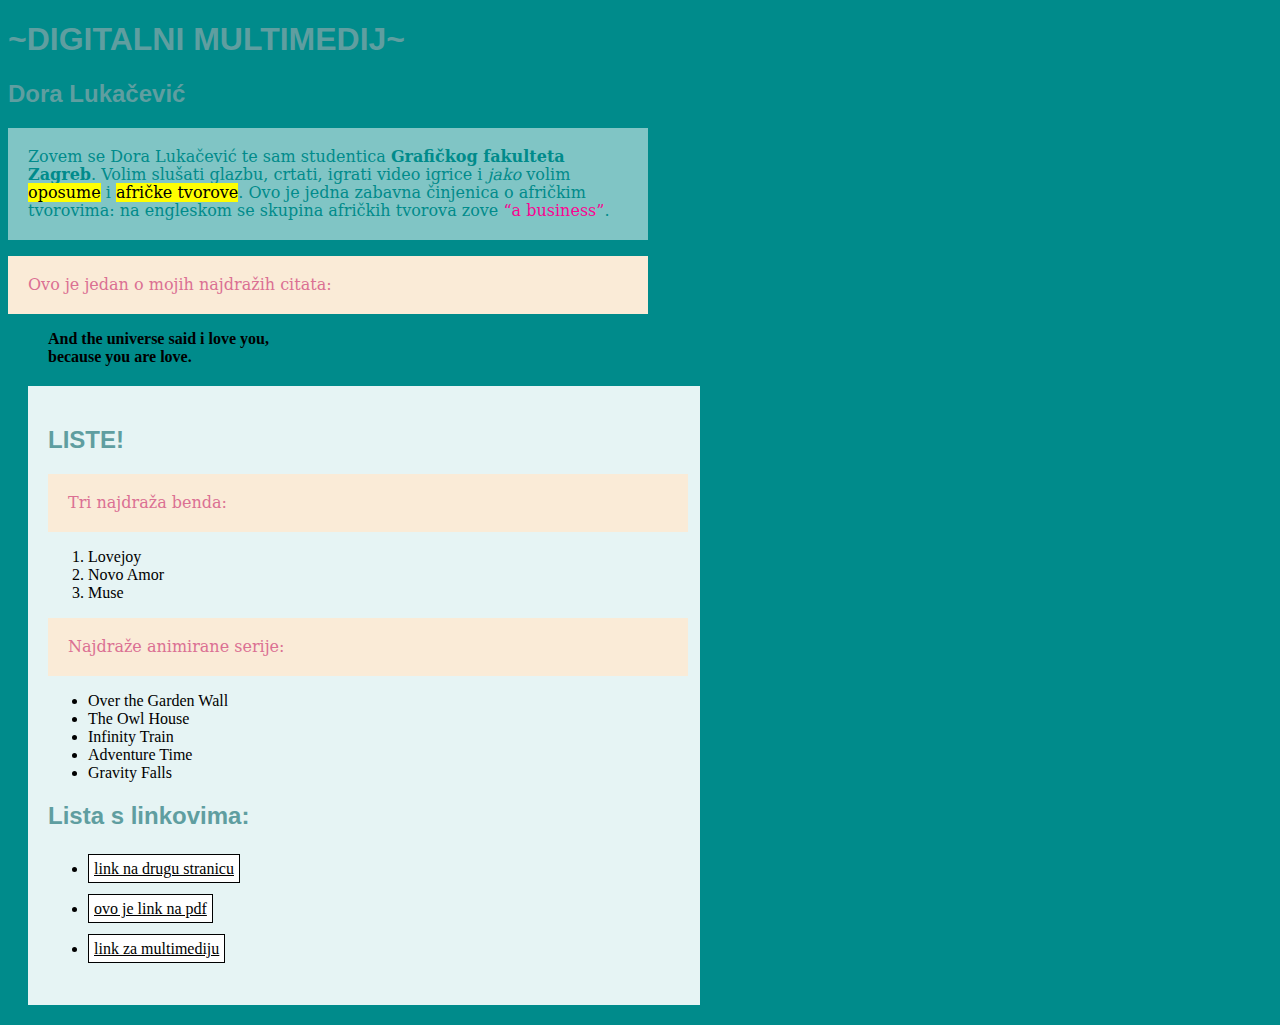
==== index.html @ de948432 "Add files via upload" ====
<!doctype html>
<html>
<head>
<meta charset="utf-8">
<title>moj html dokument</title>
	<link rel="stylesheet" href="stil.css"/>
</head>
<body class="pozadina">
	<h1>~DIGITALNI MULTIMEDIJ~</h1>
	<h2>Dora Lukačević</h2>
	<p class="paragraf_2">Zovem se Dora Lukačević te sam studentica <b>Grafičkog fakulteta Zagreb</b>. Volim slušati glazbu, crtati, igrati video igrice i <i>jako</i> volim <mark>oposume</mark> i <mark>afričke tvorove</mark>.
	Ovo je jedna zabavna činjenica o afričkim tvorovima: na engleskom se skupina afričkih tvorova zove <span><q>a business</q></span>.
	</p>
	<p>Ovo je jedan o mojih najdražih citata:</p>
	<blockquote>
	     <b>And the universe said i love you, <br/> 
         because you are love.</b> <br/>
	</blockquote>
	
	<div class="novi_blok">
	<h2>LISTE!</h2>
	<p>Tri najdraža benda:</p>
	<ol>
		<li>Lovejoy</li>
		<li>Novo Amor</li>
		<li>Muse</li>
	</ol>
	<p>Najdraže animirane serije:</p>
	<ul>
		<li>Over the Garden Wall</li>
		<li>The Owl House</li>
		<li>Infinity Train</li>
		<li>Adventure Time</li>
		<li>Gravity Falls</li>
	</ul>
	<h2>Lista s linkovima:</h2>
	<nav>
		<ul>
			<li><a href="https://www.fda.gov/animal-veterinary/animal-health-literacy/fun-ferret-facts">link na drugu stranicu</a><br/></li>
			<li><a href="dokumenti_za_web/oposumi.pdf">ovo je link na pdf</a></li>
			<li><a href="vjezba1.html">link za multimediju</a><br/></li>
		</ul>
	</nav>
	</div>
	
	
	
</body>
</html>
---- stil.css ----
@charset "utf-8";
/* CSS Document */
p {
	color: palevioletred;
	font-family: Constantia, "Lucida Bright", "DejaVu Serif", Georgia, "serif";
	font-size: 16px;
	line-height: 18px;
	width: 600px;
	background-color: antiquewhite;
	padding: 20px;
}
.paragraf_2 {color:darkcyan; background-color: rgba(255, 255, 255, 0.5)}
.novi_blok{
	background-color: rgba(255, 255, 255, 0.9);
	padding: 20px;
	margin:20px;
	width: 50%;
}
h1, h2 {
	font-family: Gotham, "Helvetica Neue", Helvetica, Arial, "sans-serif";
	color:cadetblue;
}

span {color: rgba(248,6,146,1.00);}
.pozadina{
	background-image: url("slike_i_video_za_web/pozadina.jpg");
	background-color: darkcyan;
}

a:link {
	color:black;
	background-color: white;
	padding: 5px;
	line-height: 40px;
	border: 1px solid #000000;
}
a:hover{
	background-color: darkgray;
}
img{
	height: 200px;
}
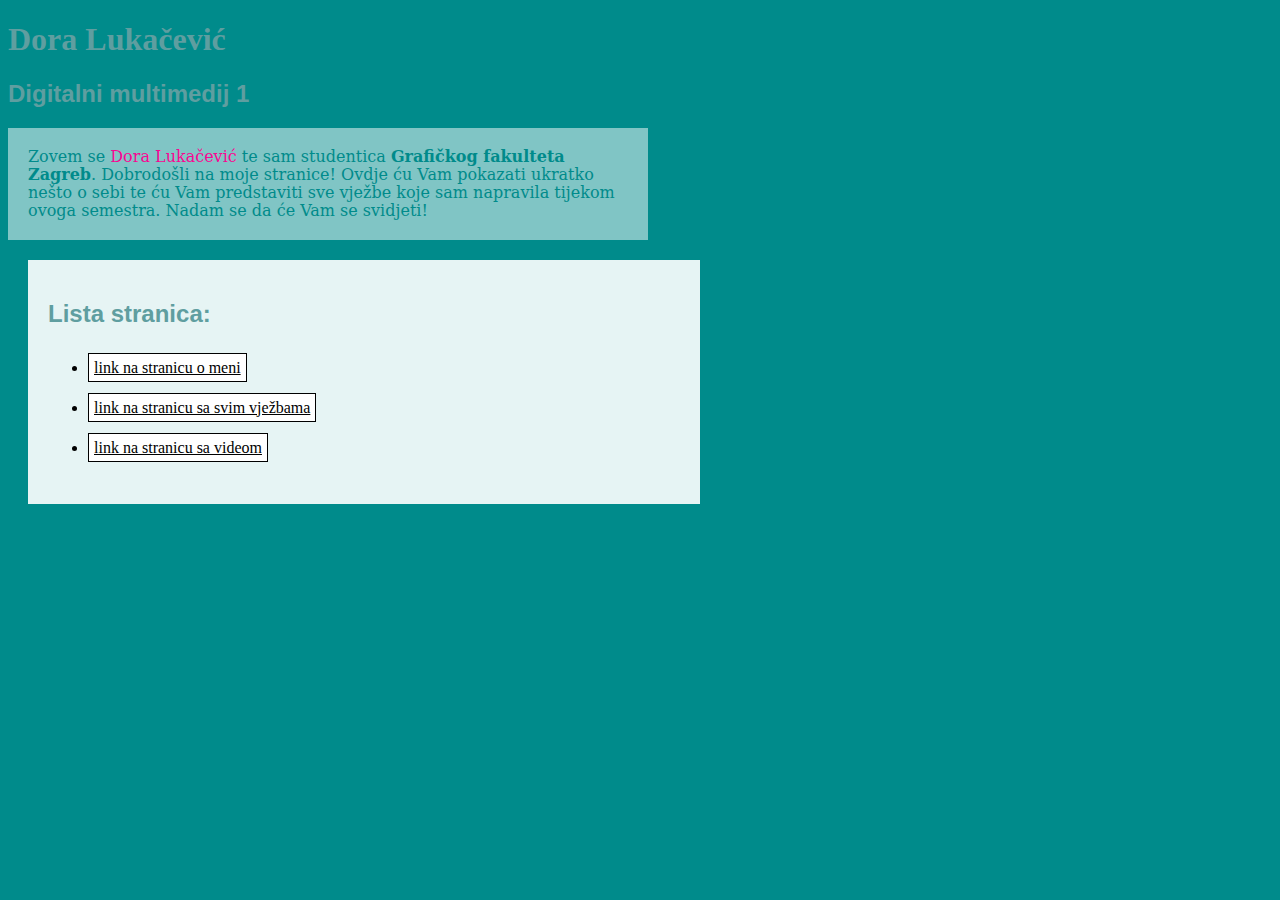
==== commit 15cd302e: "Add files via upload" ====
--- a/index.html
+++ b/index.html
@@ -5,45 +5,22 @@
 <title>moj html dokument</title>
 	<link rel="stylesheet" href="stil.css"/>
 </head>
+
 <body class="pozadina">
-	<h1>~DIGITALNI MULTIMEDIJ~</h1>
-	<h2>Dora Lukačević</h2>
-	<p class="paragraf_2">Zovem se Dora Lukačević te sam studentica <b>Grafičkog fakulteta Zagreb</b>. Volim slušati glazbu, crtati, igrati video igrice i <i>jako</i> volim <mark>oposume</mark> i <mark>afričke tvorove</mark>.
-	Ovo je jedna zabavna činjenica o afričkim tvorovima: na engleskom se skupina afričkih tvorova zove <span><q>a business</q></span>.
+	<h1>Dora Lukačević</h1>
+	<h2>Digitalni multimedij 1</h2>
+	<p class="paragraf_2">Zovem se <span>Dora Lukačević</span> te sam studentica <b>Grafičkog fakulteta Zagreb</b>. Dobrodošli na moje stranice! Ovdje ću Vam pokazati ukratko nešto o sebi te ću Vam predstaviti sve vježbe koje sam napravila tijekom ovoga semestra. Nadam se da će Vam se svidjeti! 
 	</p>
-	<p>Ovo je jedan o mojih najdražih citata:</p>
-	<blockquote>
-	     <b>And the universe said i love you, <br/> 
-         because you are love.</b> <br/>
-	</blockquote>
 	
-	<div class="novi_blok">
-	<h2>LISTE!</h2>
-	<p>Tri najdraža benda:</p>
-	<ol>
-		<li>Lovejoy</li>
-		<li>Novo Amor</li>
-		<li>Muse</li>
-	</ol>
-	<p>Najdraže animirane serije:</p>
-	<ul>
-		<li>Over the Garden Wall</li>
-		<li>The Owl House</li>
-		<li>Infinity Train</li>
-		<li>Adventure Time</li>
-		<li>Gravity Falls</li>
-	</ul>
-	<h2>Lista s linkovima:</h2>
+<div class="novi_blok">
+<h2>Lista stranica:</h2>
 	<nav>
 		<ul>
-			<li><a href="https://www.fda.gov/animal-veterinary/animal-health-literacy/fun-ferret-facts">link na drugu stranicu</a><br/></li>
-			<li><a href="dokumenti_za_web/oposumi.pdf">ovo je link na pdf</a></li>
-			<li><a href="vjezba1.html">link za multimediju</a><br/></li>
+			<li><a href="o_meni.html">link na stranicu o meni</a></li>
+			<li><a href="vjezbe.html">link na stranicu sa svim vježbama</a></li>
+			<li><a href="video.html">link na stranicu sa videom</a></li>
 		</ul>
 	</nav>
 	</div>
-	
-	
-	
 </body>
 </html>
--- a/stil.css
+++ b/stil.css
@@ -16,14 +16,17 @@
 	margin:20px;
 	width: 50%;
 }
-h1, h2 {
+h1 {font-family: DoraLukacevic;
+	color:cadetblue;
+}
+h2 {
 	font-family: Gotham, "Helvetica Neue", Helvetica, Arial, "sans-serif";
 	color:cadetblue;
 }
 
 span {color: rgba(248,6,146,1.00);}
 .pozadina{
-	background-image: url("slike_i_video_za_web/pozadina.jpg");
+	background-image: url("slike_i_video_projektni/pozadina_html.jpg");
 	background-color: darkcyan;
 }
 
@@ -35,8 +38,8 @@
 	border: 1px solid #000000;
 }
 a:hover{
-	background-color: darkgray;
+	background-color: lightpink;
 }
 img{
 	height: 200px;
-}+}
